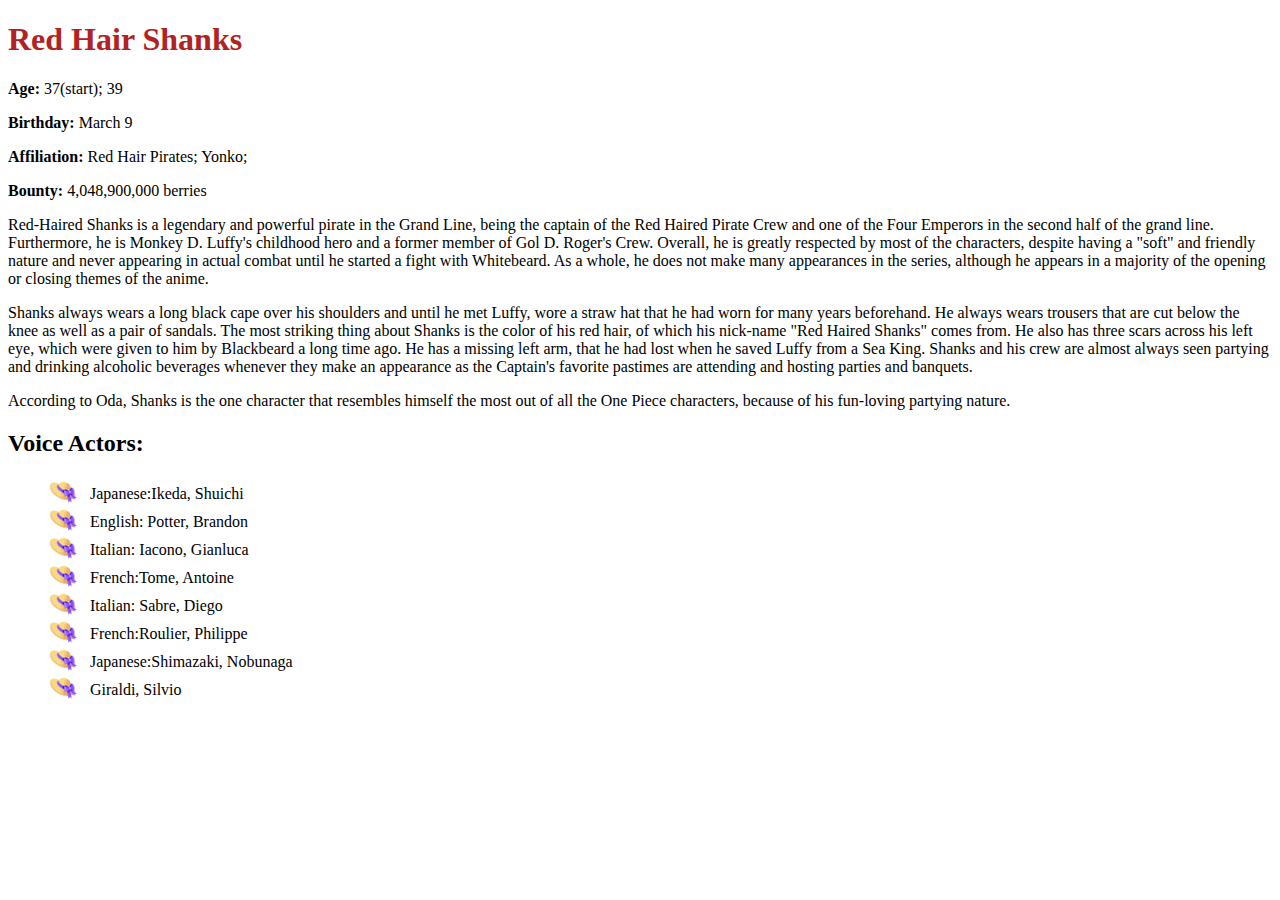
==== index.html @ f7488881 "initial commit" ====
<!DOCTYPE html>
<html lang="en">
  <head>
    <meta charset="utf-8">
    <title>Red Hair Shanks</title>
    <link rel="stylesheet" type="text/css" href="./style.css">
    <meta name="description" content="A page with info about Red Haired Shanks from One Piece">
  </head>
  <body>
    <h1>Red Hair Shanks</h1>
    <p><strong>Age:</strong> 37(start); 39</p>
    <p><strong>Birthday:</strong> March 9</p>
    <p><strong>Affiliation:</strong> Red Hair Pirates; Yonko;</p>
    <p><strong>Bounty:</strong> 4,048,900,000 berries</p>
    <p>Red-Haired Shanks is a legendary and powerful pirate in the Grand Line, being the captain of the Red Haired Pirate Crew and one of the Four Emperors in the second half of the grand line. Furthermore, he is Monkey D. Luffy's childhood hero and a former member of Gol D. Roger's Crew. Overall, he is greatly respected by most of the characters, despite having a "soft" and friendly nature and never appearing in actual combat until he started a fight with Whitebeard. As a whole, he does not make many appearances in the series, although he appears in a majority of the opening or closing themes of the anime.</p>
    <p>Shanks always wears a long black cape over his shoulders and until he met Luffy, wore a straw hat that he had worn for many years beforehand. He always wears trousers that are cut below the knee as well as a pair of sandals. The most striking thing about Shanks is the color of his red hair, of which his nick-name "Red Haired Shanks" comes from. He also has three scars across his left eye, which were given to him by Blackbeard a long time ago. He has a missing left arm, that he had lost when he saved Luffy from a Sea King. Shanks and his crew are almost always seen partying and drinking alcoholic beverages whenever they make an appearance as the Captain's favorite pastimes are attending and hosting parties and banquets.</p>
    <p>According to Oda, Shanks is the one character that resembles himself the most out of all the One Piece characters, because of his fun-loving partying nature.</p>
    <h2>Voice Actors:</h2>
    <ul class="straw-hat">
      <li>Japanese:Ikeda, Shuichi</li>
      <li>English: Potter, Brandon</li>
	    <li>Italian: Iacono, Gianluca</li>
      <li>French:Tome, Antoine</li>
      <li>Italian: Sabre, Diego </li>
      <li>French:Roulier, Philippe
      <li>Japanese:Shimazaki, Nobunaga</li>
      <li>Giraldi, Silvio</li>
    </ul>
  </body>
</html>
---- style.css ----
h1 {
    color: firebrick;
  }

  ul.straw-hat {
    list-style-type: none;
  }
  
  ul.straw-hat li::before {
    content: "👒"; 
    font-size: 1.5em; 
    margin-right: 0.5em;
    display: inline-block;
  }
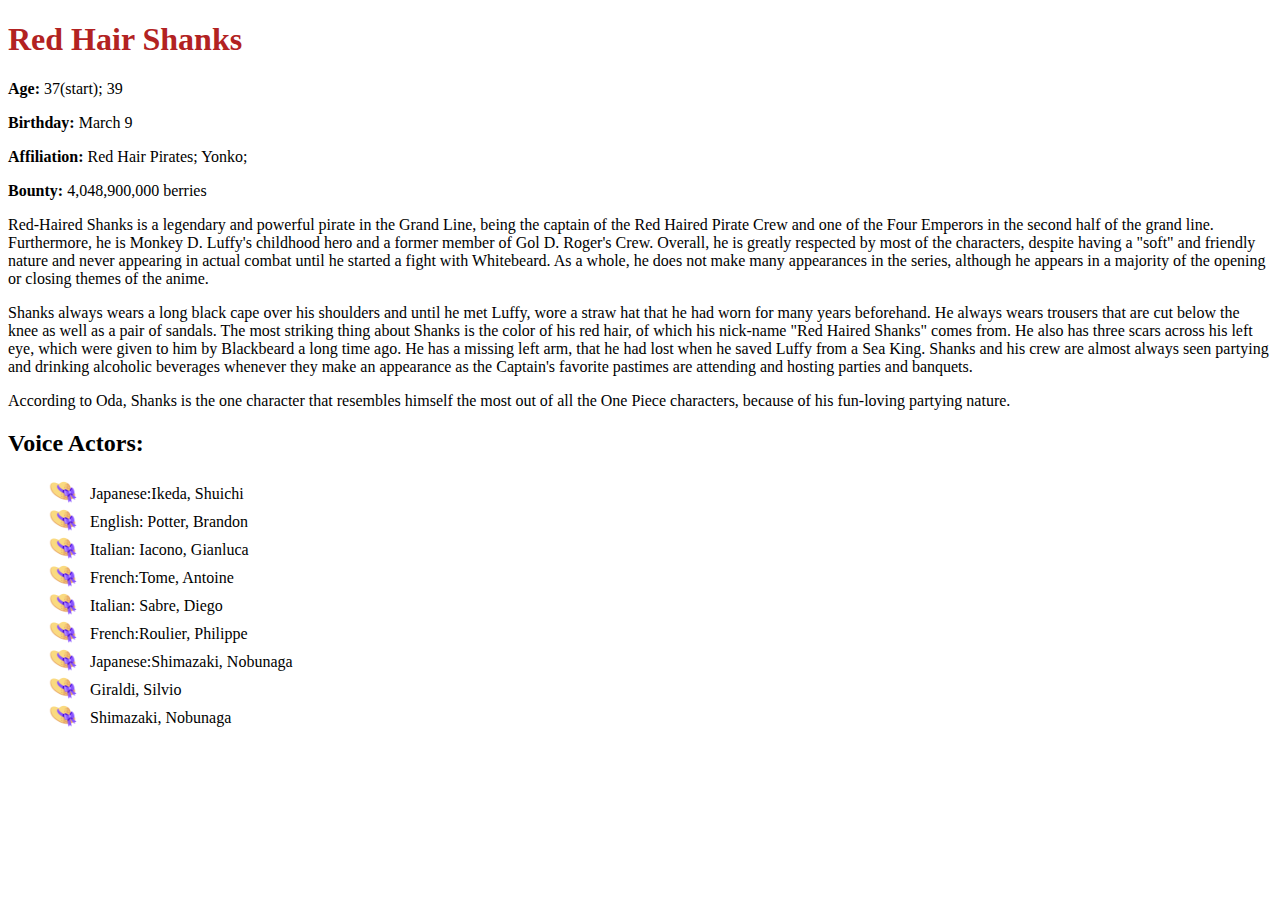
==== commit 149fe291: "added shimazaki nobunaga" ====
--- a/index.html
+++ b/index.html
@@ -25,6 +25,7 @@
       <li>French:Roulier, Philippe
       <li>Japanese:Shimazaki, Nobunaga</li>
       <li>Giraldi, Silvio</li>
+      <li>Shimazaki, Nobunaga</li>
     </ul>
   </body>
 </html>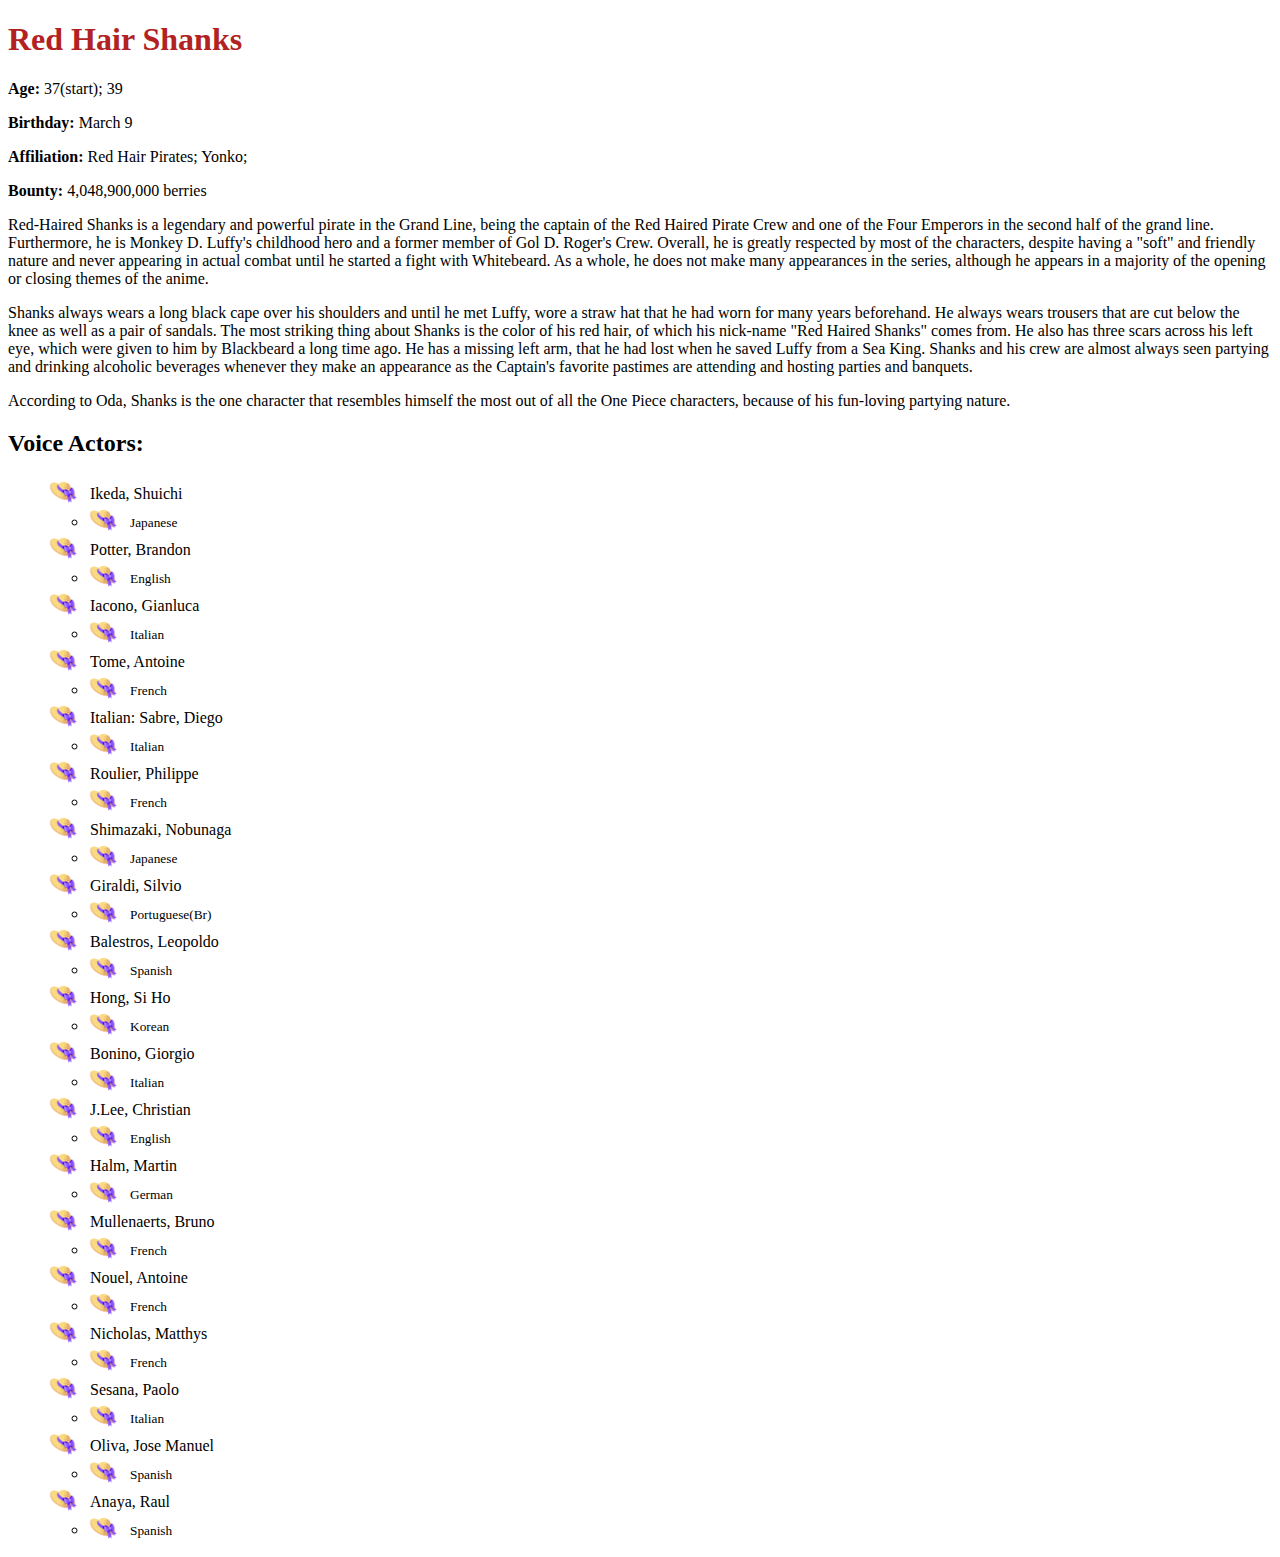
==== commit 0f2877d8: "added voice actors" ====
--- a/index.html
+++ b/index.html
@@ -17,15 +17,44 @@
     <p>According to Oda, Shanks is the one character that resembles himself the most out of all the One Piece characters, because of his fun-loving partying nature.</p>
     <h2>Voice Actors:</h2>
     <ul class="straw-hat">
-      <li>Japanese:Ikeda, Shuichi</li>
-      <li>English: Potter, Brandon</li>
-	    <li>Italian: Iacono, Gianluca</li>
-      <li>French:Tome, Antoine</li>
+      <li>Ikeda, Shuichi</li>
+      <ul><li><small>Japanese</small></li></ul>
+      <li>Potter, Brandon</li>
+      <ul><li><small>English</small></li></ul>
+	    <li>Iacono, Gianluca</li>
+      <ul><li><small>Italian</small></li></ul>
+      <li>Tome, Antoine</li>
+      <ul><li><small>French</small></li></ul>
       <li>Italian: Sabre, Diego </li>
-      <li>French:Roulier, Philippe
-      <li>Japanese:Shimazaki, Nobunaga</li>
+      <ul><li><small>Italian</small></li></ul>
+      <li>Roulier, Philippe
+      <ul><li><small>French</small></li></ul>
+      <li>Shimazaki, Nobunaga</li>
+      <ul><li><small>Japanese</small></li></ul>
       <li>Giraldi, Silvio</li>
-      <li>Shimazaki, Nobunaga</li>
+      <ul><li><small>Portuguese(Br)</small></li></ul>
+      <li>Balestros, Leopoldo</li>
+      <ul><li><small>Spanish</small></li></ul>
+      <li>Hong, Si Ho</li>
+      <ul><li><small>Korean</small></li></ul>
+      <li>Bonino, Giorgio</li>
+      <ul><li><small>Italian</small></li></ul>
+      <li>J.Lee, Christian</li>
+      <ul><li><small>English</small></li></ul>
+      <li>Halm, Martin</li>
+      <ul><li><small>German</small></li></ul>
+      <li>Mullenaerts, Bruno</li>
+      <ul><li><small>French</small></li></ul>
+      <li>Nouel, Antoine</li>
+      <ul><li><small>French</small></li></ul>
+      <li>Nicholas, Matthys</li>
+      <ul><li><small>French</small></li></ul>
+      <li>Sesana, Paolo</li>
+      <ul><li><small>Italian</small></li></ul>
+      <li>Oliva, Jose Manuel</li>
+      <ul><li><small>Spanish</small></li></ul>
+      <li>Anaya, Raul</li>
+      <ul><li><small>Spanish</small></li></ul>
     </ul>
   </body>
 </html>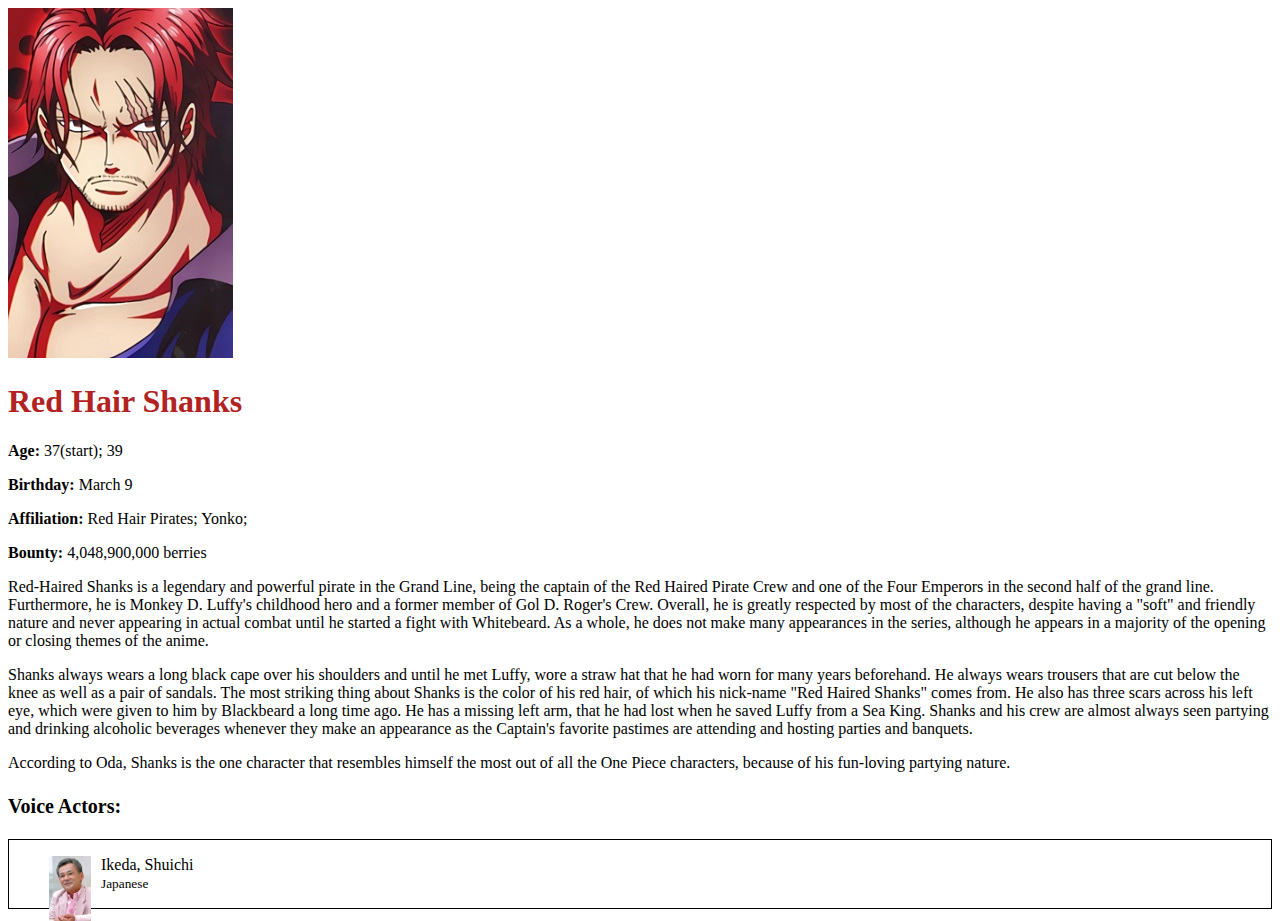
==== commit 3f12cf7a: "Co-authored-by: Patrick Delaney <patdel0@users.noreply.github.com>" ====
--- a/index.html
+++ b/index.html
@@ -1,60 +1,58 @@
 <!DOCTYPE html>
 <html lang="en">
   <head>
-    <meta charset="utf-8">
+    <meta charset="utf-8" />
     <title>Red Hair Shanks</title>
-    <link rel="stylesheet" type="text/css" href="./style.css">
-    <meta name="description" content="A page with info about Red Haired Shanks from One Piece">
+    <link rel="stylesheet" type="text/css" href="./style.css" />
+    <meta
+      name="description"
+      content="A page with info about Red Haired Shanks from One Piece"
+    />
   </head>
   <body>
+    <img src="./shanksimg.jpg" />
     <h1>Red Hair Shanks</h1>
     <p><strong>Age:</strong> 37(start); 39</p>
     <p><strong>Birthday:</strong> March 9</p>
     <p><strong>Affiliation:</strong> Red Hair Pirates; Yonko;</p>
     <p><strong>Bounty:</strong> 4,048,900,000 berries</p>
-    <p>Red-Haired Shanks is a legendary and powerful pirate in the Grand Line, being the captain of the Red Haired Pirate Crew and one of the Four Emperors in the second half of the grand line. Furthermore, he is Monkey D. Luffy's childhood hero and a former member of Gol D. Roger's Crew. Overall, he is greatly respected by most of the characters, despite having a "soft" and friendly nature and never appearing in actual combat until he started a fight with Whitebeard. As a whole, he does not make many appearances in the series, although he appears in a majority of the opening or closing themes of the anime.</p>
-    <p>Shanks always wears a long black cape over his shoulders and until he met Luffy, wore a straw hat that he had worn for many years beforehand. He always wears trousers that are cut below the knee as well as a pair of sandals. The most striking thing about Shanks is the color of his red hair, of which his nick-name "Red Haired Shanks" comes from. He also has three scars across his left eye, which were given to him by Blackbeard a long time ago. He has a missing left arm, that he had lost when he saved Luffy from a Sea King. Shanks and his crew are almost always seen partying and drinking alcoholic beverages whenever they make an appearance as the Captain's favorite pastimes are attending and hosting parties and banquets.</p>
-    <p>According to Oda, Shanks is the one character that resembles himself the most out of all the One Piece characters, because of his fun-loving partying nature.</p>
-    <h2>Voice Actors:</h2>
-    <ul class="straw-hat">
+    <p>
+      Red-Haired Shanks is a legendary and powerful pirate in the Grand Line,
+      being the captain of the Red Haired Pirate Crew and one of the Four
+      Emperors in the second half of the grand line. Furthermore, he is Monkey
+      D. Luffy's childhood hero and a former member of Gol D. Roger's Crew.
+      Overall, he is greatly respected by most of the characters, despite having
+      a "soft" and friendly nature and never appearing in actual combat until he
+      started a fight with Whitebeard. As a whole, he does not make many
+      appearances in the series, although he appears in a majority of the
+      opening or closing themes of the anime.
+    </p>
+    <p>
+      Shanks always wears a long black cape over his shoulders and until he met
+      Luffy, wore a straw hat that he had worn for many years beforehand. He
+      always wears trousers that are cut below the knee as well as a pair of
+      sandals. The most striking thing about Shanks is the color of his red
+      hair, of which his nick-name "Red Haired Shanks" comes from. He also has
+      three scars across his left eye, which were given to him by Blackbeard a
+      long time ago. He has a missing left arm, that he had lost when he saved
+      Luffy from a Sea King. Shanks and his crew are almost always seen partying
+      and drinking alcoholic beverages whenever they make an appearance as the
+      Captain's favorite pastimes are attending and hosting parties and
+      banquets.
+    </p>
+    <p>
+      According to Oda, Shanks is the one character that resembles himself the
+      most out of all the One Piece characters, because of his fun-loving
+      partying nature.
+    </p>
+    <h2>
+      <strong><small>Voice Actors:</small></strong>
+    </h2>
+    <div class="border"><ul>
+      <img class="voice-actor-img" src="./Ikeda Shuichi.jpg" />
       <li>Ikeda, Shuichi</li>
-      <ul><li><small>Japanese</small></li></ul>
-      <li>Potter, Brandon</li>
-      <ul><li><small>English</small></li></ul>
-	    <li>Iacono, Gianluca</li>
-      <ul><li><small>Italian</small></li></ul>
-      <li>Tome, Antoine</li>
-      <ul><li><small>French</small></li></ul>
-      <li>Italian: Sabre, Diego </li>
-      <ul><li><small>Italian</small></li></ul>
-      <li>Roulier, Philippe
-      <ul><li><small>French</small></li></ul>
-      <li>Shimazaki, Nobunaga</li>
-      <ul><li><small>Japanese</small></li></ul>
-      <li>Giraldi, Silvio</li>
-      <ul><li><small>Portuguese(Br)</small></li></ul>
-      <li>Balestros, Leopoldo</li>
-      <ul><li><small>Spanish</small></li></ul>
-      <li>Hong, Si Ho</li>
-      <ul><li><small>Korean</small></li></ul>
-      <li>Bonino, Giorgio</li>
-      <ul><li><small>Italian</small></li></ul>
-      <li>J.Lee, Christian</li>
-      <ul><li><small>English</small></li></ul>
-      <li>Halm, Martin</li>
-      <ul><li><small>German</small></li></ul>
-      <li>Mullenaerts, Bruno</li>
-      <ul><li><small>French</small></li></ul>
-      <li>Nouel, Antoine</li>
-      <ul><li><small>French</small></li></ul>
-      <li>Nicholas, Matthys</li>
-      <ul><li><small>French</small></li></ul>
-      <li>Sesana, Paolo</li>
-      <ul><li><small>Italian</small></li></ul>
-      <li>Oliva, Jose Manuel</li>
-      <ul><li><small>Spanish</small></li></ul>
-      <li>Anaya, Raul</li>
-      <ul><li><small>Spanish</small></li></ul>
-    </ul>
+      <ul>
+        <li><small>Japanese</small></li>
+      </ul></div>
   </body>
-</html>+</html>
--- a/style.css
+++ b/style.css
@@ -1,14 +1,19 @@
 h1 {
-    color: firebrick;
-  }
+  color: firebrick;
+}
 
-  ul.straw-hat {
-    list-style-type: none;
-  }
-  
-  ul.straw-hat li::before {
-    content: "👒"; 
-    font-size: 1.5em; 
-    margin-right: 0.5em;
-    display: inline-block;
-  }+ul {
+  list-style-type: none;
+}
+
+.voice-actor-img {
+  float: left;
+  margin-right: 10px;
+  width: 42px;
+  height: 65.3333px;
+  border: 1px;
+}
+
+.border {
+  border: 1px solid black;
+}
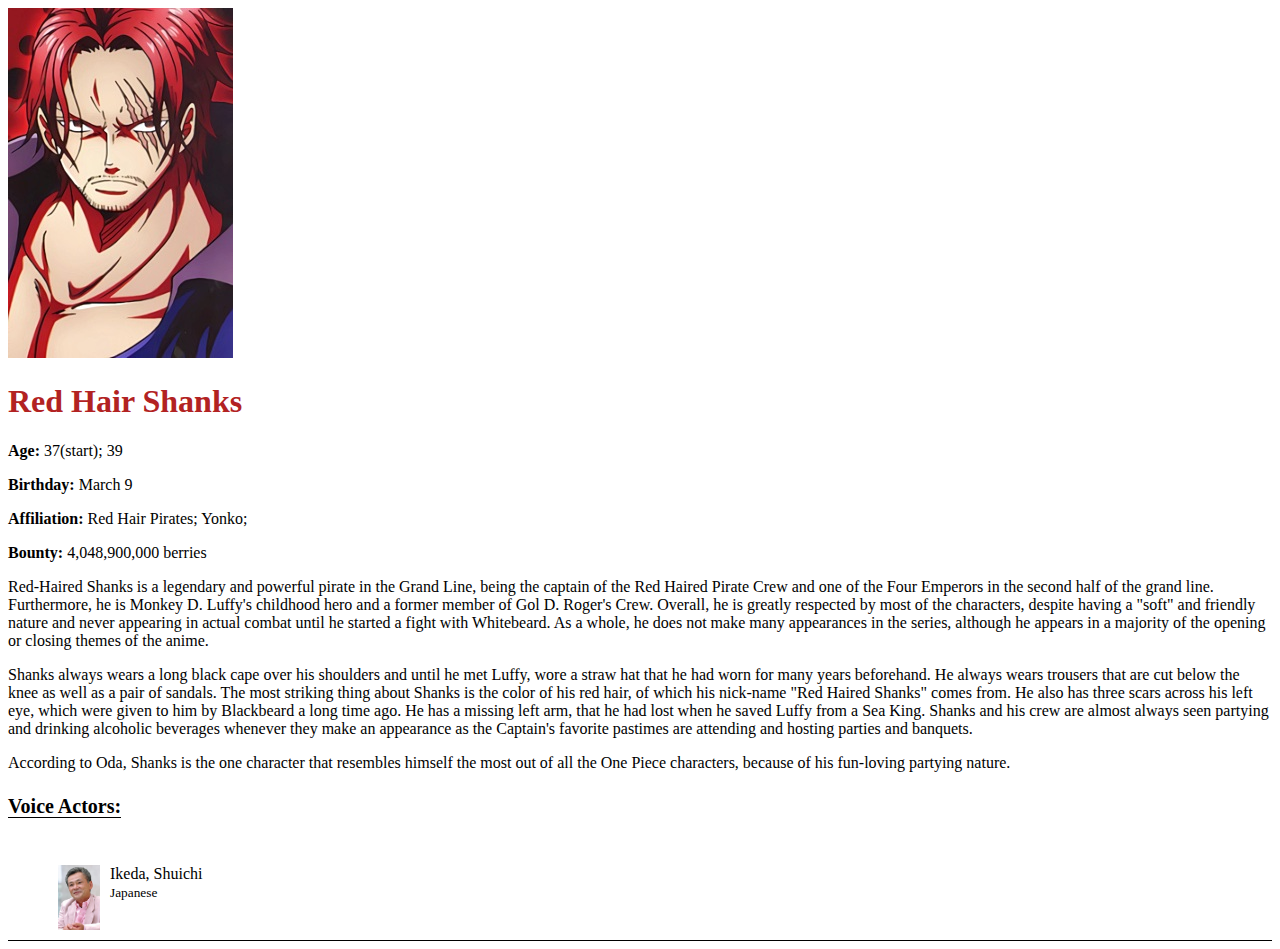
==== commit a3921250: "training borders and positioning of things inside" ====
--- a/index.html
+++ b/index.html
@@ -46,13 +46,15 @@
       partying nature.
     </p>
     <h2>
-      <strong><small>Voice Actors:</small></strong>
+      <strong><small class="border">Voice Actors:</small></strong>
     </h2>
-    <div class="border"><ul>
+    <div class="voice-actor-wrapper border "  >
+      <ul>
       <img class="voice-actor-img" src="./Ikeda Shuichi.jpg" />
       <li>Ikeda, Shuichi</li>
       <ul>
-        <li><small>Japanese</small></li>
-      </ul></div>
+        <li ><small>Japanese</small></li>
+      </ul>
+    </div>
   </body>
 </html>
--- a/style.css
+++ b/style.css
@@ -7,13 +7,29 @@
 }
 
 .voice-actor-img {
+  box-sizing: border-box;
+  width: 42px;
+  margin-right: 10px;
   float: left;
-  margin-right: 10px;
-  width: 42px;
   height: 65.3333px;
   border: 1px;
+}
+.voice-actor-wrapper {
+  padding: 10px;
+  overflow: hidden;
 }
 
 .border {
   border: 1px solid black;
+
+  border-style: solid;
+  border-top-style: solid;
+  border-right-style: solid;
+  border-bottom-style: solid;
+  border-left-style: solid;
+  border-width: 0 0 1px;
+  border-top-width: 0px;
+  border-right-width: 0px;
+  border-bottom-width: 1px;
+  border-left-width: 0px;
 }
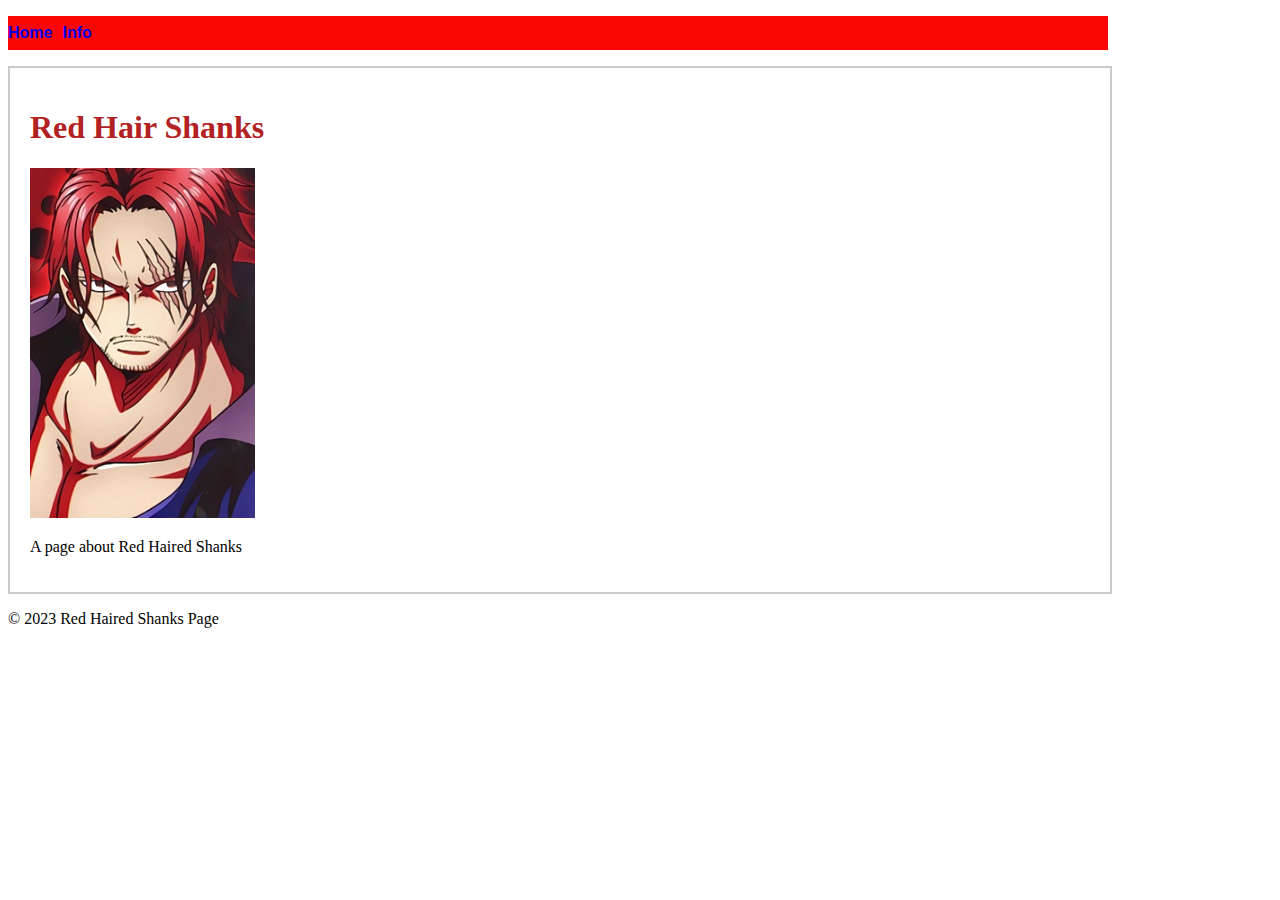
==== commit 515ab29d: "Training Css formatting in the page" ====
--- a/index.html
+++ b/index.html
@@ -1,60 +1,33 @@
 <!DOCTYPE html>
 <html lang="en">
+
   <head>
     <meta charset="utf-8" />
     <title>Red Hair Shanks</title>
     <link rel="stylesheet" type="text/css" href="./style.css" />
     <meta
-      name="description"
       content="A page with info about Red Haired Shanks from One Piece"
     />
   </head>
+
   <body>
-    <img src="./shanksimg.jpg" />
-    <h1>Red Hair Shanks</h1>
-    <p><strong>Age:</strong> 37(start); 39</p>
-    <p><strong>Birthday:</strong> March 9</p>
-    <p><strong>Affiliation:</strong> Red Hair Pirates; Yonko;</p>
-    <p><strong>Bounty:</strong> 4,048,900,000 berries</p>
-    <p>
-      Red-Haired Shanks is a legendary and powerful pirate in the Grand Line,
-      being the captain of the Red Haired Pirate Crew and one of the Four
-      Emperors in the second half of the grand line. Furthermore, he is Monkey
-      D. Luffy's childhood hero and a former member of Gol D. Roger's Crew.
-      Overall, he is greatly respected by most of the characters, despite having
-      a "soft" and friendly nature and never appearing in actual combat until he
-      started a fight with Whitebeard. As a whole, he does not make many
-      appearances in the series, although he appears in a majority of the
-      opening or closing themes of the anime.
-    </p>
-    <p>
-      Shanks always wears a long black cape over his shoulders and until he met
-      Luffy, wore a straw hat that he had worn for many years beforehand. He
-      always wears trousers that are cut below the knee as well as a pair of
-      sandals. The most striking thing about Shanks is the color of his red
-      hair, of which his nick-name "Red Haired Shanks" comes from. He also has
-      three scars across his left eye, which were given to him by Blackbeard a
-      long time ago. He has a missing left arm, that he had lost when he saved
-      Luffy from a Sea King. Shanks and his crew are almost always seen partying
-      and drinking alcoholic beverages whenever they make an appearance as the
-      Captain's favorite pastimes are attending and hosting parties and
-      banquets.
-    </p>
-    <p>
-      According to Oda, Shanks is the one character that resembles himself the
-      most out of all the One Piece characters, because of his fun-loving
-      partying nature.
-    </p>
-    <h2>
-      <strong><small class="border">Voice Actors:</small></strong>
-    </h2>
-    <div class="voice-actor-wrapper border "  >
-      <ul>
-      <img class="voice-actor-img" src="./Ikeda Shuichi.jpg" />
-      <li>Ikeda, Shuichi</li>
-      <ul>
-        <li ><small>Japanese</small></li>
+    <header>
+      <Nav>
+        <ul class="bar-list">
+          <div class="bar"><li><a class="font" ; href="/index.html"> Home</a></a></li>
+           <li><a class="font"; href="Info.html"> Info</a></a></li></div>
       </ul>
-    </div>
-  </body>
+    </Nav>
+    </header>
+    <main>
+      <h1>Red Hair Shanks</h1>
+      <img src="./shanksimg.jpg" />
+    <p>A page about Red Haired Shanks</p>
+    </main>
+    </body>
+
+    <footer>
+      <p>&copy; 2023 Red Haired Shanks Page</p>
+    </footer>
+    
 </html>
--- a/style.css
+++ b/style.css
@@ -4,6 +4,10 @@
 
 ul {
   list-style-type: none;
+}
+
+.bar-list {
+  padding-left: 0;
 }
 
 .voice-actor-img {
@@ -21,15 +25,37 @@
 
 .border {
   border: 1px solid black;
-
-  border-style: solid;
-  border-top-style: solid;
-  border-right-style: solid;
-  border-bottom-style: solid;
-  border-left-style: solid;
   border-width: 0 0 1px;
   border-top-width: 0px;
   border-right-width: 0px;
   border-bottom-width: 1px;
   border-left-width: 0px;
 }
+
+.bar {
+  display: flex; /* set container as flexbox */
+  flex-direction: row; /* set direction of flex items to horizontal */
+  justify-content: flex-start; /* set space between flex items */
+  align-items: center; /* center flex items vertically */
+  font-family: Verdana, Arial;
+  font-weight: bolder;
+  width: 1100px; /* set the width of the container to 100% of its parent element */
+  height: 34px; /* set the height of the container to 50 pixels */
+  gap: 10px;
+  background-color:#fc0505;
+}
+
+a {
+  text-decoration: none;
+}
+
+a:visited {
+  color:white;
+}
+  
+main {
+  width: 1060px; /* set the width of the element to 75% of the parent element */
+  border: 2px solid #ccc; /* set a 2-pixel solid border with a light gray color */
+  padding: 20px; /* add some padding to create space between the border and the content */
+  /* margin: 0 auto; /* center the element within the parent element */
+  }
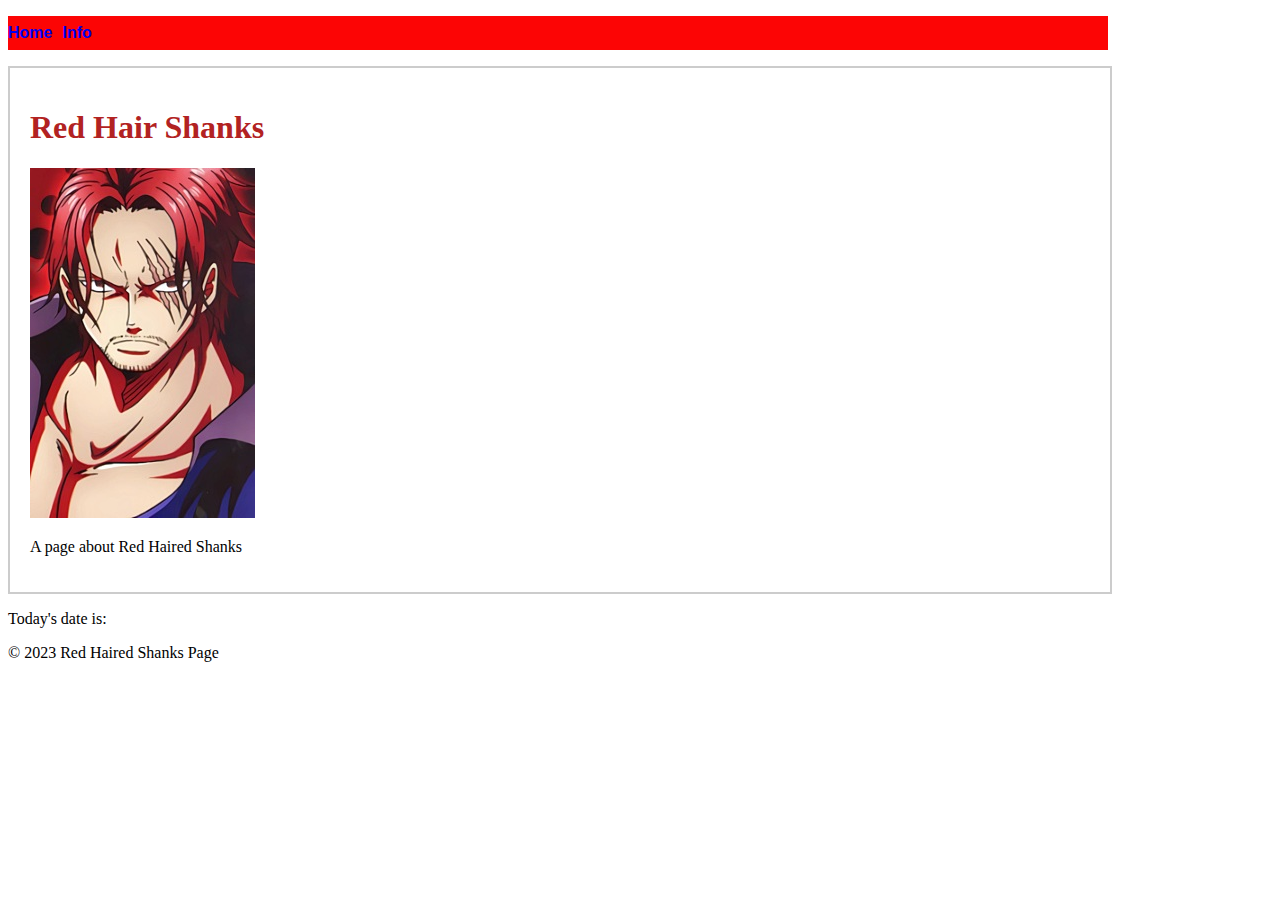
==== commit 60872f67: "Co-authored-by: Patrick Delaney <patdel0@users.noreply.github.com>" ====
--- a/index.html
+++ b/index.html
@@ -27,6 +27,10 @@
     </body>
 
     <footer>
+      <p>Today's date is: <span id="date"></span></p>
+
+      <script src="Script.js"></script>
+
       <p>&copy; 2023 Red Haired Shanks Page</p>
     </footer>
     
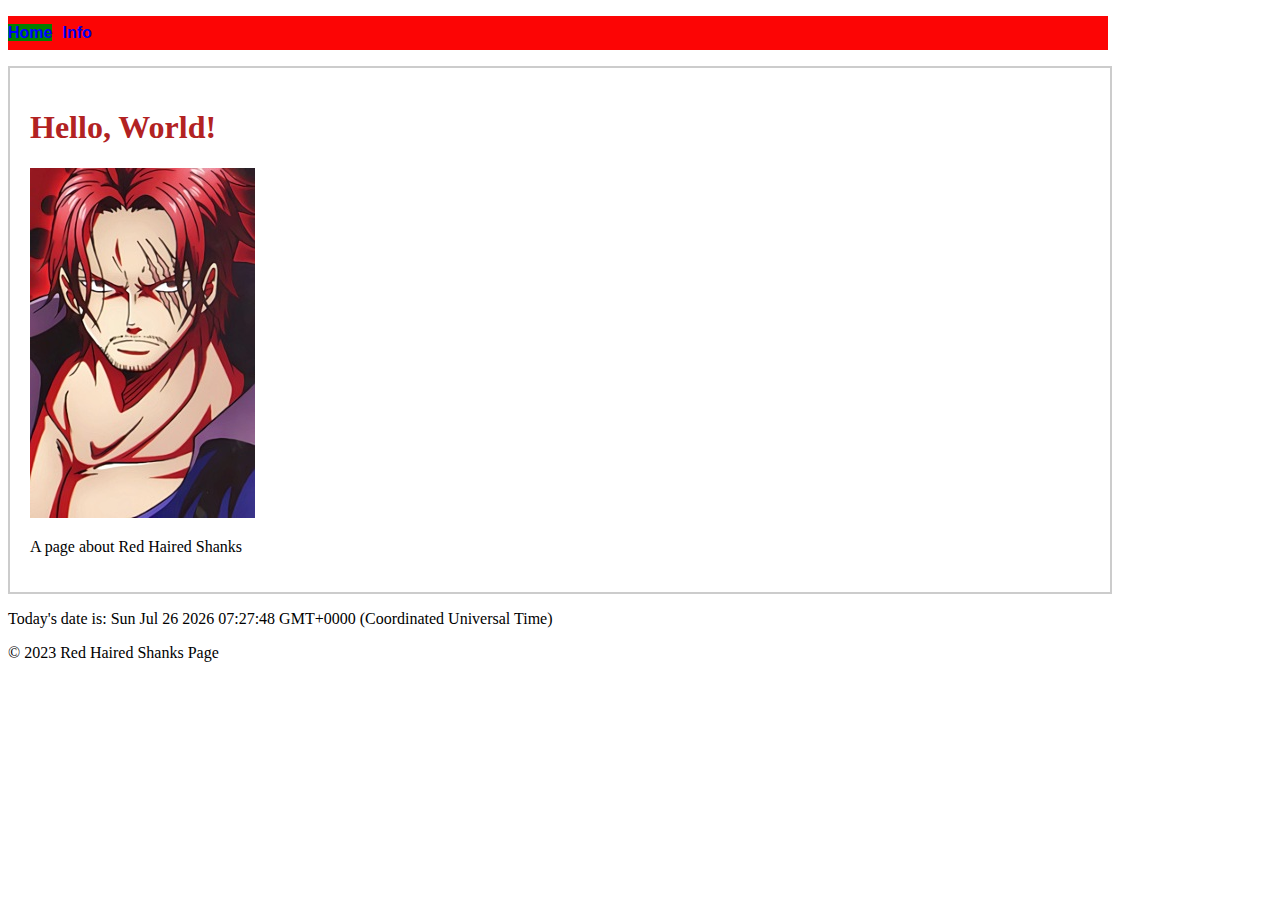
==== commit 4e46480f: "Co-authored-by: Patrick Delaney <patdel0@users.noreply.github.com>" ====
--- a/index.html
+++ b/index.html
@@ -14,24 +14,25 @@
     <header>
       <Nav>
         <ul class="bar-list">
-          <div class="bar"><li><a class="font" ; href="/index.html"> Home</a></a></li>
+          <div class="bar"><li><a class="font" ; href="/index.html" id='Home'> Home</a></a></li>
            <li><a class="font"; href="Info.html"> Info</a></a></li></div>
       </ul>
     </Nav>
     </header>
     <main>
-      <h1>Red Hair Shanks</h1>
+      
+      <h1 id="main-heading">Red Hair Shanks</h1>
       <img src="./shanksimg.jpg" />
     <p>A page about Red Haired Shanks</p>
     </main>
     </body>
 
     <footer>
+
       <p>Today's date is: <span id="date"></span></p>
 
-      <script src="Script.js"></script>
-
       <p>&copy; 2023 Red Haired Shanks Page</p>
+      <script src =" Script.js "></script>
     </footer>
     
 </html>
